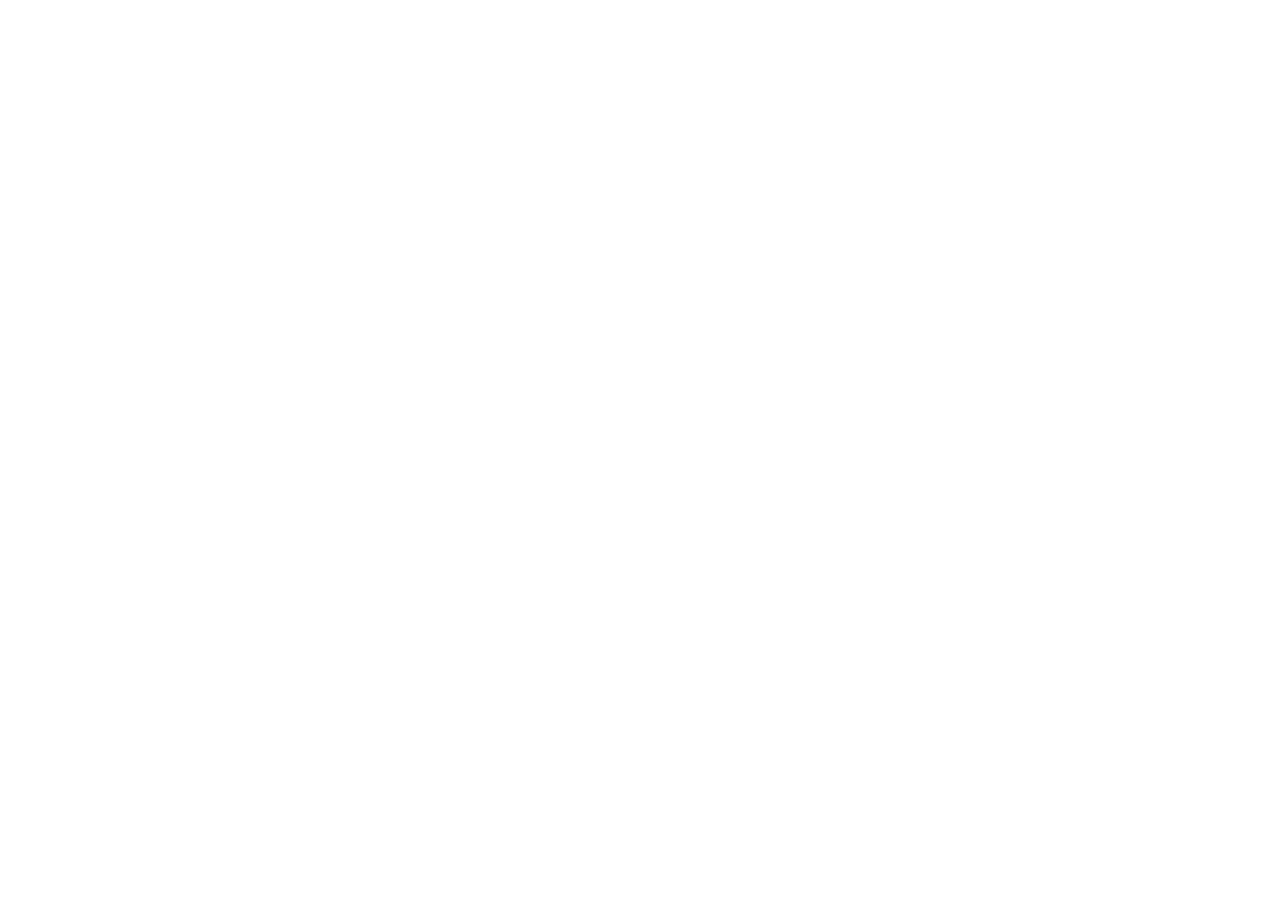
==== index.html @ bc2db322 "Downloader script" ====
<!DOCTYPE html>
<html>
    <head>
        <meta name="viewport" content="width=device-width, initial-scale=1">
        <link rel="stylesheet" type="text/css" href="public/css/main.css">
        <script type="text/javascript" src="public/js/jquery-1.11.3.min.js"></script>
        <script type="text/javascript" src="public/js/lz-string.js"></script>
        <script type="text/javascript" src="public/js/busmap.js"></script>
        <title>Untitled</title>
    </head>
    <body>
        
    </body>
</html>
---- public/css/main.css ----
html, body{
    position:absolute;
    top:0;
    bottom:0;
    left:0;
    right:0;
    margin:0;
    padding:0;
}
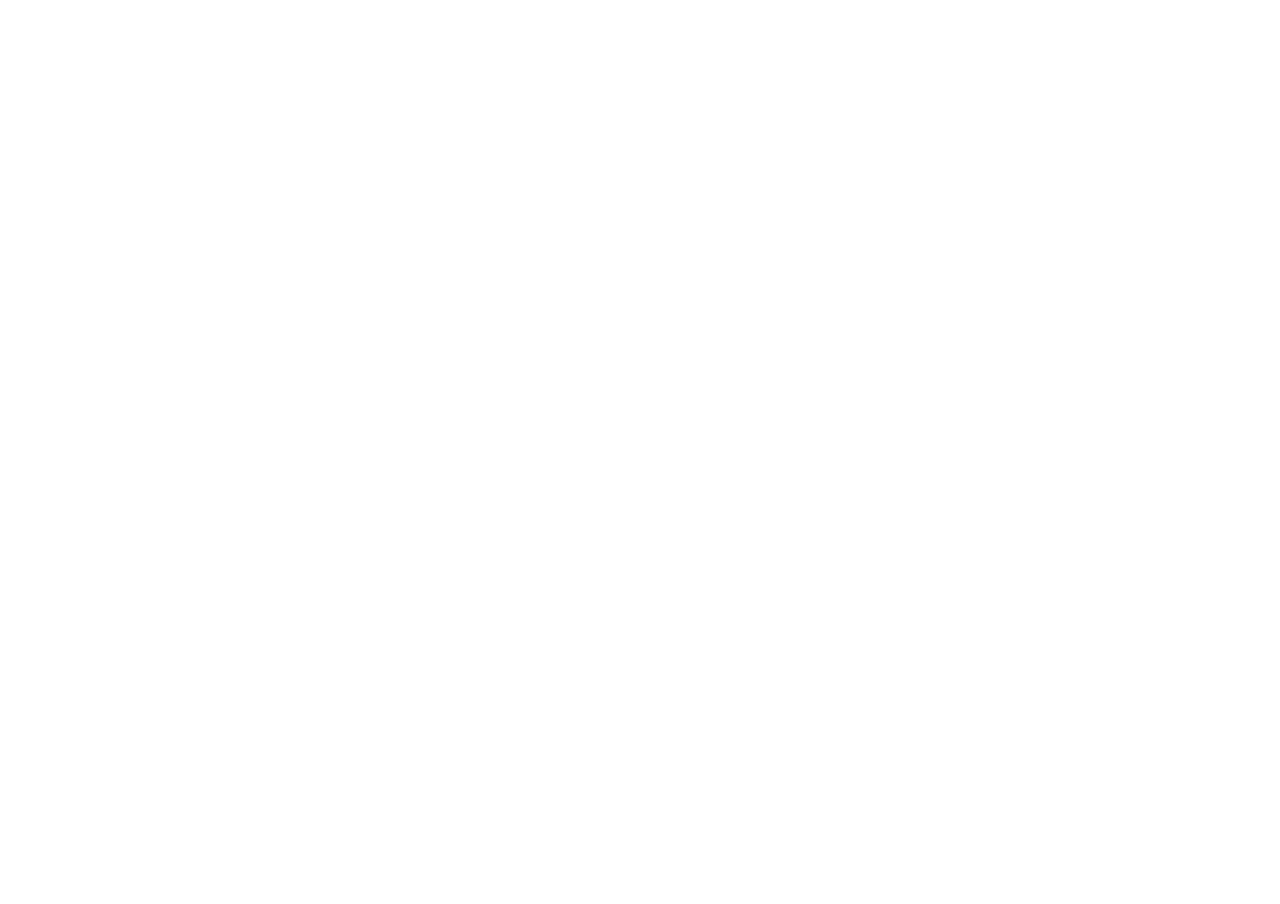
==== commit cf08db7f: "Display route graph" ====
--- a/index.html
+++ b/index.html
@@ -5,10 +5,15 @@
         <link rel="stylesheet" type="text/css" href="public/css/main.css">
         <script type="text/javascript" src="public/js/jquery-1.11.3.min.js"></script>
         <script type="text/javascript" src="public/js/lz-string.js"></script>
+        <script type="text/javascript" src="public/js/directioncalc.js"></script>
+        <script type="text/javascript" src="public/js/normalizer.js"></script>
+        <script type="text/javascript" src="public/js/mergestops.js"></script>
+        <script type="text/javascript" src="public/js/routegraphgenerator.js"></script>
+        <script type="text/javascript" src="public/js/displayer.js"></script>
         <script type="text/javascript" src="public/js/busmap.js"></script>
         <title>Untitled</title>
     </head>
     <body>
-        
+        <svg id="busmap" xmlns="http://www.w3.org/2000/svg" version="1.1" viewBox="0 0 1 1" preserveAspectRatio="xMidYMid meet"></svg>
     </body>
 </html>--- a/public/css/main.css
+++ b/public/css/main.css
@@ -6,4 +6,9 @@
     right:0;
     margin:0;
     padding:0;
+    overflow:hidden;
+}
+svg#busmap{
+    width:100%;
+    height:100%;
 }